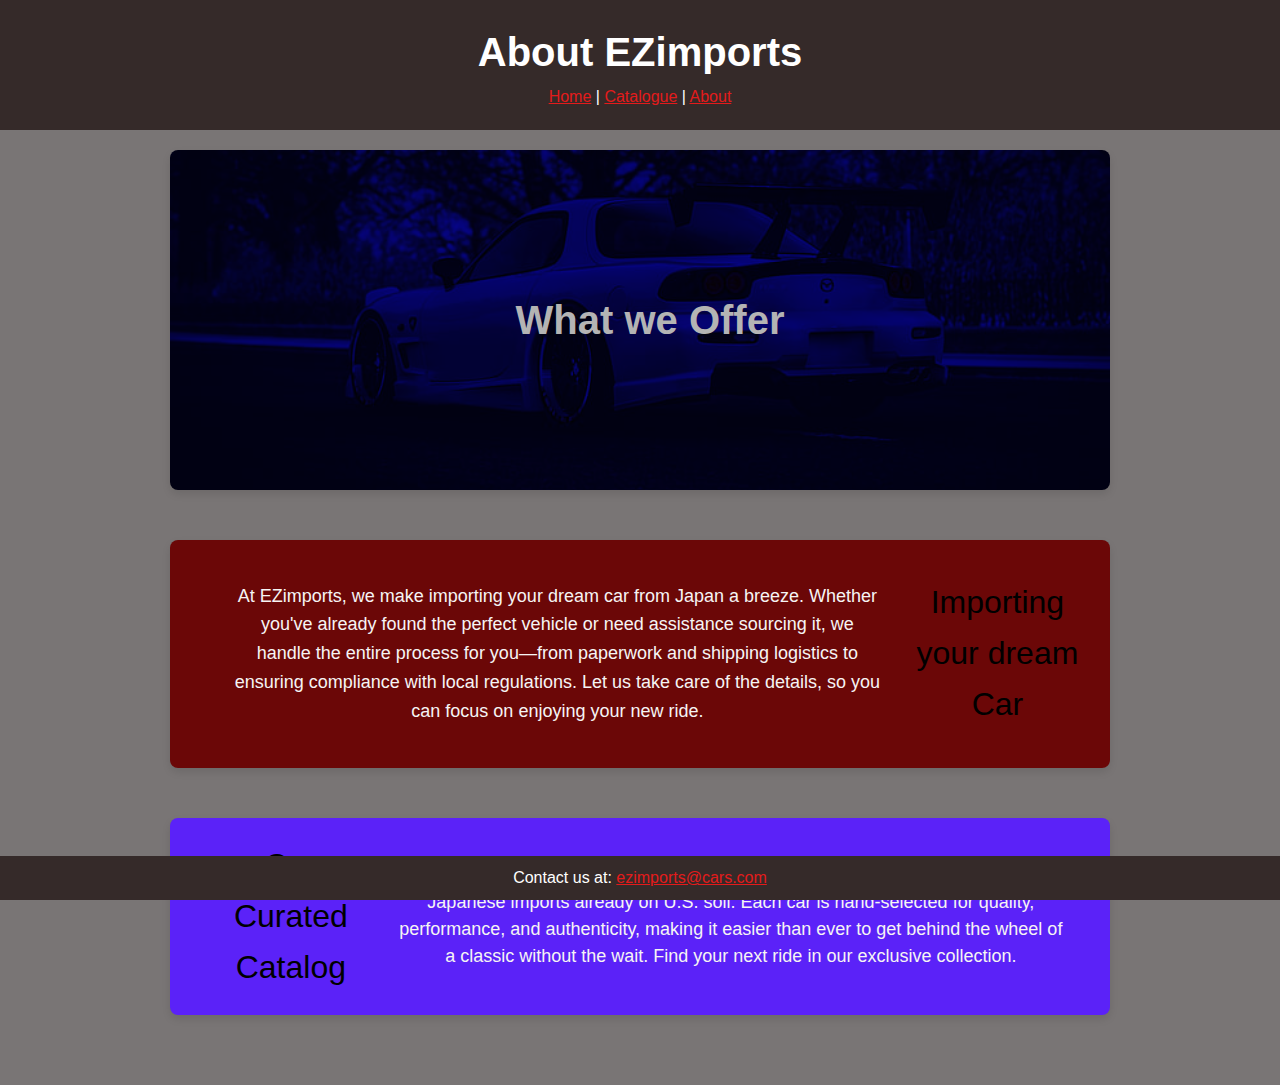
==== about.html @ 74fc0152 "Moved index and about page to html for easier formatting and I will not need php. Also added images" ====
<!DOCTYPE html>
<html lang="en">
<head>
    <title>EZ Imports About</title>
    <link rel="icon" type="image/x-icon" href="favicon.ico">
    <link rel="stylesheet" href="styles.css">
</head>
<body>
    <header>
        <h1>About EZimports</h1>
        <nav><p></p>
            <a href="index.html">Home</a> |
            <a href="catalouge.html">Catalogue</a> | 
            <a href="about.html">About</a>
            </p></nav>
    </header>
    <main>
        <section class="cta" style="background-image: url('mx-7.jpg'); background-position: center;">
            <h1 style="padding: 50px; text-align: center;">What we Offer</h1>
        </section>

        <section class="about-us">
            <table>
                <tr><td style="padding: 20px; ">At EZimports, we make importing your dream car from Japan a breeze. Whether you've already found the perfect vehicle or need assistance sourcing it, we handle the entire process for you—from paperwork and shipping logistics to ensuring compliance with local regulations. Let us take care of the details, so you can focus on enjoying your new ride.<td>
                <td><h2 style="color: black;">Importing your dream Car</h2><p>

                </table>
        </section>


        <section class="about-us" style="background-color: rgb(91, 34, 248);">
            <table>
                <tr><td><h2 style="color: black;">Our Curated Catalog</h2><td>
                <td style="padding: 20px;"><p style="font-size: large;">Looking for something ready to go? Explore our carefully curated catalog of Japanese imports already on U.S. soil. Each car is hand-selected for quality, performance, and authenticity, making it easier than ever to get behind the wheel of a classic without the wait. Find your next ride in our exclusive collection.</p></td></tr>
            </table>
        </section>


    </main>
    <footer>
        <p>Contact us at: <a href="ezimports@cars.com">ezimports@cars.com</a></p>
    </footer>
</body>
</html>
---- styles.css ----
/* Reset some default browser styles */
body, h1, h2, p, ul, td, th {
    margin: 0;
    padding: 0;
}

body {
    font-family: Arial, sans-serif;
    line-height: 1.6;
}

body {
    font-family: Arial, Helvetica, sans-serif;
}

h1 {
    font-size: 2.5rem;
    font-weight: 700;
}

h2 {
    font-size: 2rem;
    font-weight: 400;
}

p {
    font-size: 1rem;
    line-height: 1.5;
}

header {
    background-color: #352a29;
    color: white;
    padding: 20px 0;
    text-align: center;
}

main {
    padding: 20px;
    background-color: rgba(14, 7, 7, 0.555);
}

.hero {
    display: flex;
    background-color: #6b0505fb;
    color: rgb(180, 180, 180);
    background-image: url('gtr.jpg');
    background-size: cover;
    background-position: center;
    background-blend-mode: overlay;
    height: 400px;
    font-size: xx-large;
    font-weight: 200;
    padding: 40px;
    margin-bottom: 50px;
    border-radius: 8px; /* rounded corners */
    box-shadow: 0 4px 8px rgba(0, 0, 0, 0.1); /* subtle shadow */
}

.about-us, .catalogue, .cta, .flex-container {
    background-color: #6b0505fb;
    color: rgb(180, 180, 180);
    padding: 20px;
    padding-left: 40px;
    margin-bottom: 50px;
    margin-left: 150px;
    margin-right: 150px;
    border-radius: 8px; /* rounded corners */
    box-shadow: 0 4px 8px rgba(0, 0, 0, 0.1); /* subtle shadow */
}

.about-us{
    font-size: large;
}

.catalogue {
    background-color: #fafad2;
    color: #352a29;
}

.cta {
    height: 300px;
    align-content: center;
    justify-content: center;
    background-color: rgb(3, 2, 77);
    background-image: url('supra.jpg');
    background-size: cover;
    background-position: bottom;
    background-blend-mode: overlay;
}

footer {
    background-color: #352a29;
    color: white;
    text-align: center;
    padding: 10px 0;
    position: fixed;
    width: 100%;
    bottom: 0;
}

a {
    color: rgb(228, 27, 27);
}

.flex-container {
    background-color: #f6f6c3;
    color: #352a29;
    display: flex ; 
    justify-content: space-evenly; 
        /* flex-start, flex-end, center, space-around, space-between, space-evenly */
    align-items: center; 
        /* flex-start, flex-end, center */
    /*flex-direction: column  */
    flex-wrap: wrap;
    /* align-content will align wrapped around items */
    height: 60vh; /* Full viewport height */
    padding: 20px;
}

/* General box styles */
.box {
    height: 200px;
    width: 200px;
    display: flex; /* Center the number inside the box */
    justify-content: center;
    align-items: center;
    color: rgb(14, 11, 11); /* White text for contrast */
    border-radius: 10px; /* Rounded corners */
    background-color: #741919;

}

td {
    color: #f6f4f4;
    text-align: center;
}
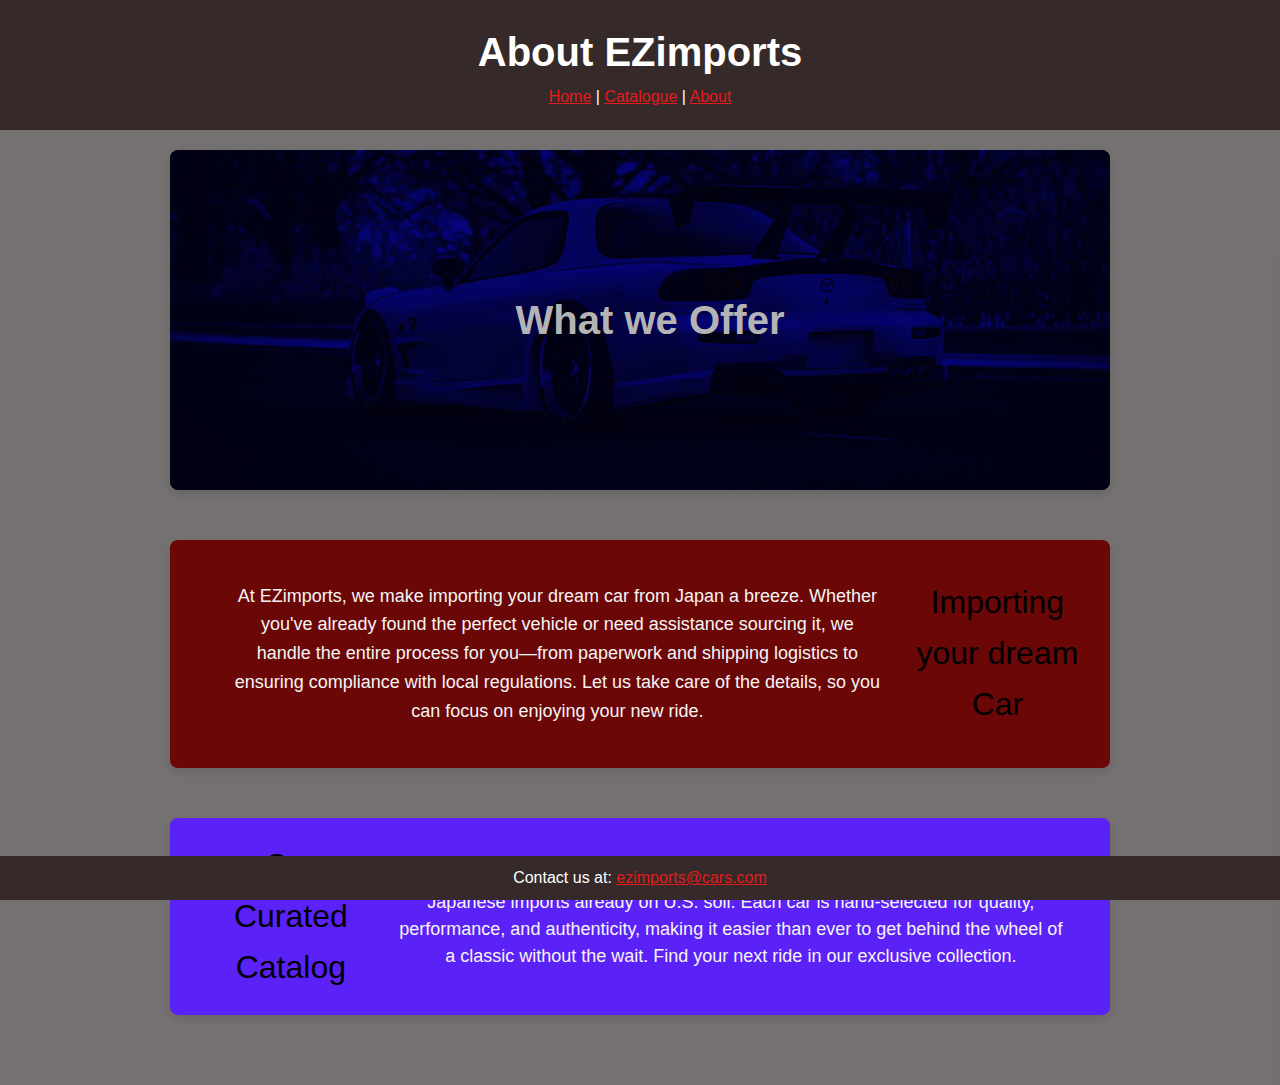
==== commit 5a1621a7: "delete function" ====
--- a/about.html
+++ b/about.html
@@ -10,7 +10,7 @@
         <h1>About EZimports</h1>
         <nav><p></p>
             <a href="index.html">Home</a> |
-            <a href="catalouge.html">Catalogue</a> | 
+            <a href="catalog.php">Catalogue</a> | 
             <a href="about.html">About</a>
             </p></nav>
     </header>
--- a/styles.css
+++ b/styles.css
@@ -134,4 +134,123 @@
 td {
     color: #f6f4f4;
     text-align: center;
-}+}
+
+body {
+    font-family: Arial, sans-serif;
+    margin: 0;
+    padding: 0;
+    background-color: #f5f5f5;
+}
+.container {
+    width: 90%;
+    max-width: 1200px;
+    margin: 20px auto;
+}
+.vehicle-grid {
+    display: grid;
+    grid-template-columns: repeat(auto-fit, minmax(300px, 1fr));
+    gap: 20px;
+}
+.vehicle-card {
+    background: #fff;
+    border: 1px solid #ddd;
+    border-radius: 8px;
+    padding: 15px;
+    box-shadow: 0 4px 6px rgba(0, 0, 0, 0.1);
+}
+.vehicle-image {
+    width: 100%;
+    height: 180px;
+    background: #ccc;
+    border-radius: 8px;
+    margin-bottom: 10px;
+}
+.vehicle-details {
+    margin: 10px 0;
+}
+.vehicle-details h3 {
+    margin: 0;
+    font-size: 18px;
+    color: #333;
+}
+.vehicle-details p {
+    margin: 5px 0;
+    color: #555;
+}
+.vehicle-actions {
+    text-align: center;
+}
+.btn {
+    background-color: #007bff;
+    color: white;
+    border: none;
+    padding: 10px 15px;
+    text-decoration: none;
+    border-radius: 4px;
+    cursor: pointer;
+}
+.btn:hover {
+    background-color: #0056b3;
+}
+
+/* Styling for the vehicle catalogue grid */
+.vehicle-grid {
+    display: grid;
+    grid-template-columns: repeat(auto-fit, minmax(300px, 1fr));
+    gap: 20px;
+}
+
+.vehicle-card {
+    background: #fff;
+    border: 1px solid #ddd;
+    border-radius: 8px;
+    padding: 15px;
+    box-shadow: 0 4px 6px rgba(0, 0, 0, 0.1);
+    transition: transform 0.2s ease;
+}
+
+.vehicle-card:hover {
+    transform: translateY(-5px);
+}
+
+.vehicle-image {
+    width: 100%;
+    height: 180px;
+    background: #ccc;
+    border-radius: 8px;
+    margin-bottom: 10px;
+}
+
+.vehicle-details {
+    margin: 10px 0;
+}
+
+.vehicle-details h3 {
+    margin: 0;
+    font-size: 18px;
+    color: #333;
+}
+
+.vehicle-details p {
+    margin: 5px 0;
+    color: #555;
+}
+
+.vehicle-actions {
+    text-align: center;
+}
+
+.btn {
+    background-color: #007bff;
+    color: white;
+    border: none;
+    padding: 10px 15px;
+    text-decoration: none;
+    border-radius: 4px;
+    cursor: pointer;
+}
+
+.btn:hover {
+    background-color: #0056b3;
+}
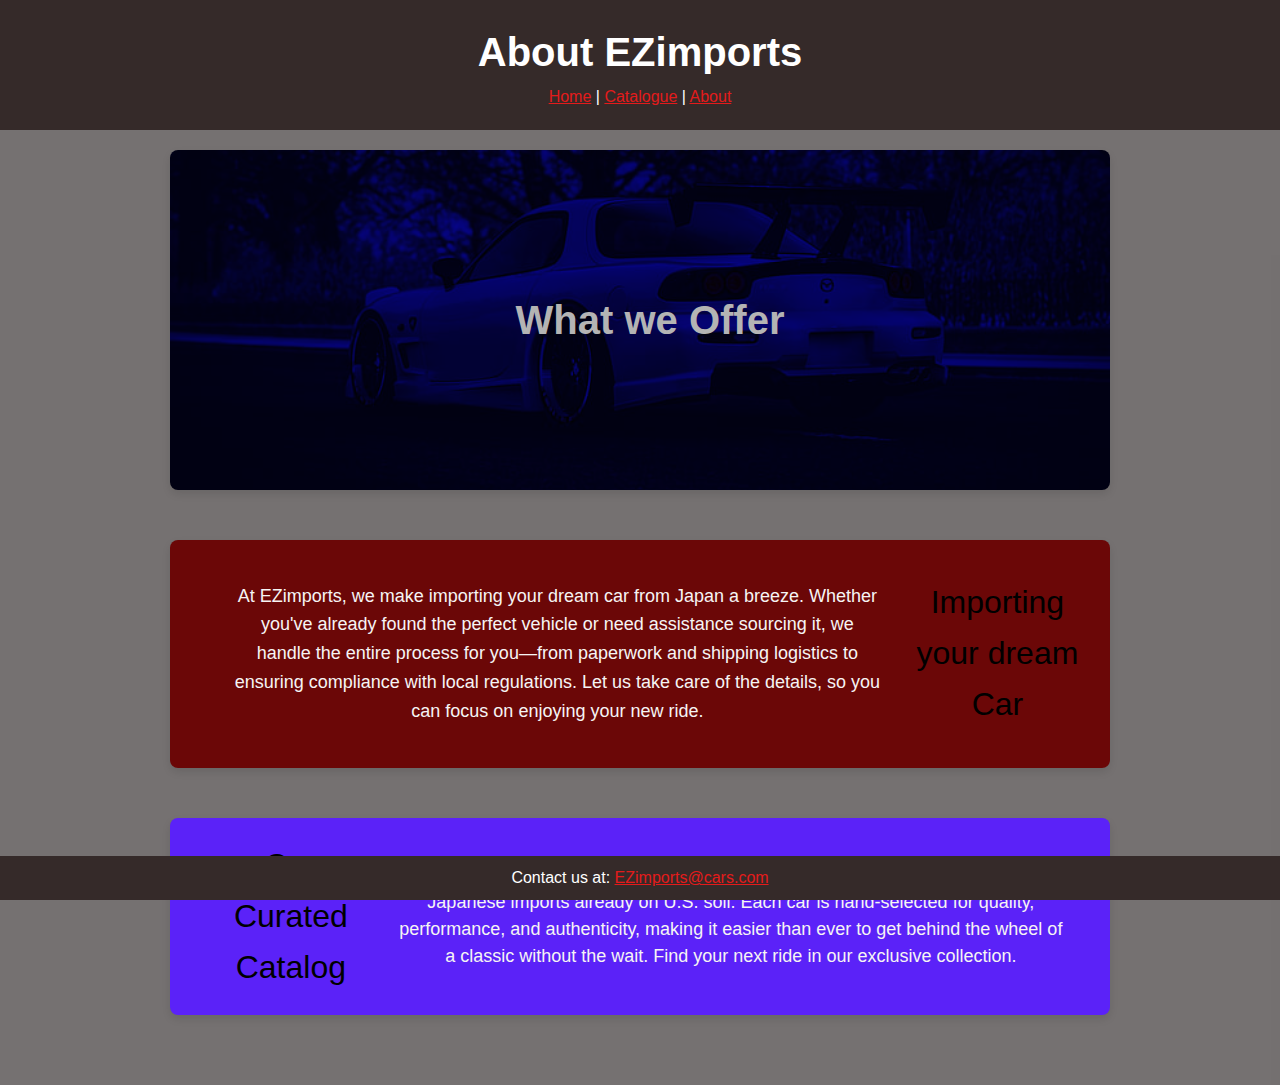
==== commit b2f32f87: "wip" ====
--- a/about.html
+++ b/about.html
@@ -38,7 +38,7 @@
 
     </main>
     <footer>
-        <p>Contact us at: <a href="ezimports@cars.com">ezimports@cars.com</a></p>
+        <p>Contact us at: <a href="EZimports@cars.com">EZimports@cars.com</a></p>
     </footer>
 </body>
 </html>--- a/styles.css
+++ b/styles.css
@@ -75,7 +75,7 @@
 
 .catalogue {
     background-color: #fafad2;
-    color: #352a29;
+    color: rgb(180, 180, 180);
 }
 
 .cta {
@@ -140,19 +140,23 @@
     font-family: Arial, sans-serif;
     margin: 0;
     padding: 0;
-    background-color: #f5f5f5;
-}
+    background-color: #f5f5f5; /* Light gray background */
+}
+
 .container {
-    width: 90%;
-    max-width: 1200px;
-    margin: 20px auto;
-}
+    background-color: rgba(14, 7, 7, 0.555); /* Semi-transparent overlay for content container */
+    padding: 20px;
+    border-radius: 8px;
+    box-shadow: 0 4px 8px rgba(0, 0, 0, 0.1); /* Optional shadow for emphasis */
+}
+
 .vehicle-grid {
     display: grid;
     grid-template-columns: repeat(auto-fit, minmax(300px, 1fr));
     gap: 20px;
 }
 .vehicle-card {
+    
     background: #fff;
     border: 1px solid #ddd;
     border-radius: 8px;
@@ -182,7 +186,7 @@
     text-align: center;
 }
 .btn {
-    background-color: #007bff;
+    background-color: rgb(228, 27, 27);
     color: white;
     border: none;
     padding: 10px 15px;
@@ -191,66 +195,6 @@
     cursor: pointer;
 }
 .btn:hover {
-    background-color: #0056b3;
-}
-
-/* Styling for the vehicle catalogue grid */
-.vehicle-grid {
-    display: grid;
-    grid-template-columns: repeat(auto-fit, minmax(300px, 1fr));
-    gap: 20px;
-}
-
-.vehicle-card {
-    background: #fff;
-    border: 1px solid #ddd;
-    border-radius: 8px;
-    padding: 15px;
-    box-shadow: 0 4px 6px rgba(0, 0, 0, 0.1);
-    transition: transform 0.2s ease;
-}
-
-.vehicle-card:hover {
-    transform: translateY(-5px);
-}
-
-.vehicle-image {
-    width: 100%;
-    height: 180px;
-    background: #ccc;
-    border-radius: 8px;
-    margin-bottom: 10px;
-}
-
-.vehicle-details {
-    margin: 10px 0;
-}
-
-.vehicle-details h3 {
-    margin: 0;
-    font-size: 18px;
-    color: #333;
-}
-
-.vehicle-details p {
-    margin: 5px 0;
-    color: #555;
-}
-
-.vehicle-actions {
-    text-align: center;
-}
-
-.btn {
-    background-color: #007bff;
-    color: white;
-    border: none;
-    padding: 10px 15px;
-    text-decoration: none;
-    border-radius: 4px;
-    cursor: pointer;
-}
-
-.btn:hover {
-    background-color: #0056b3;
-}
+    background-color: #741919;
+}
+
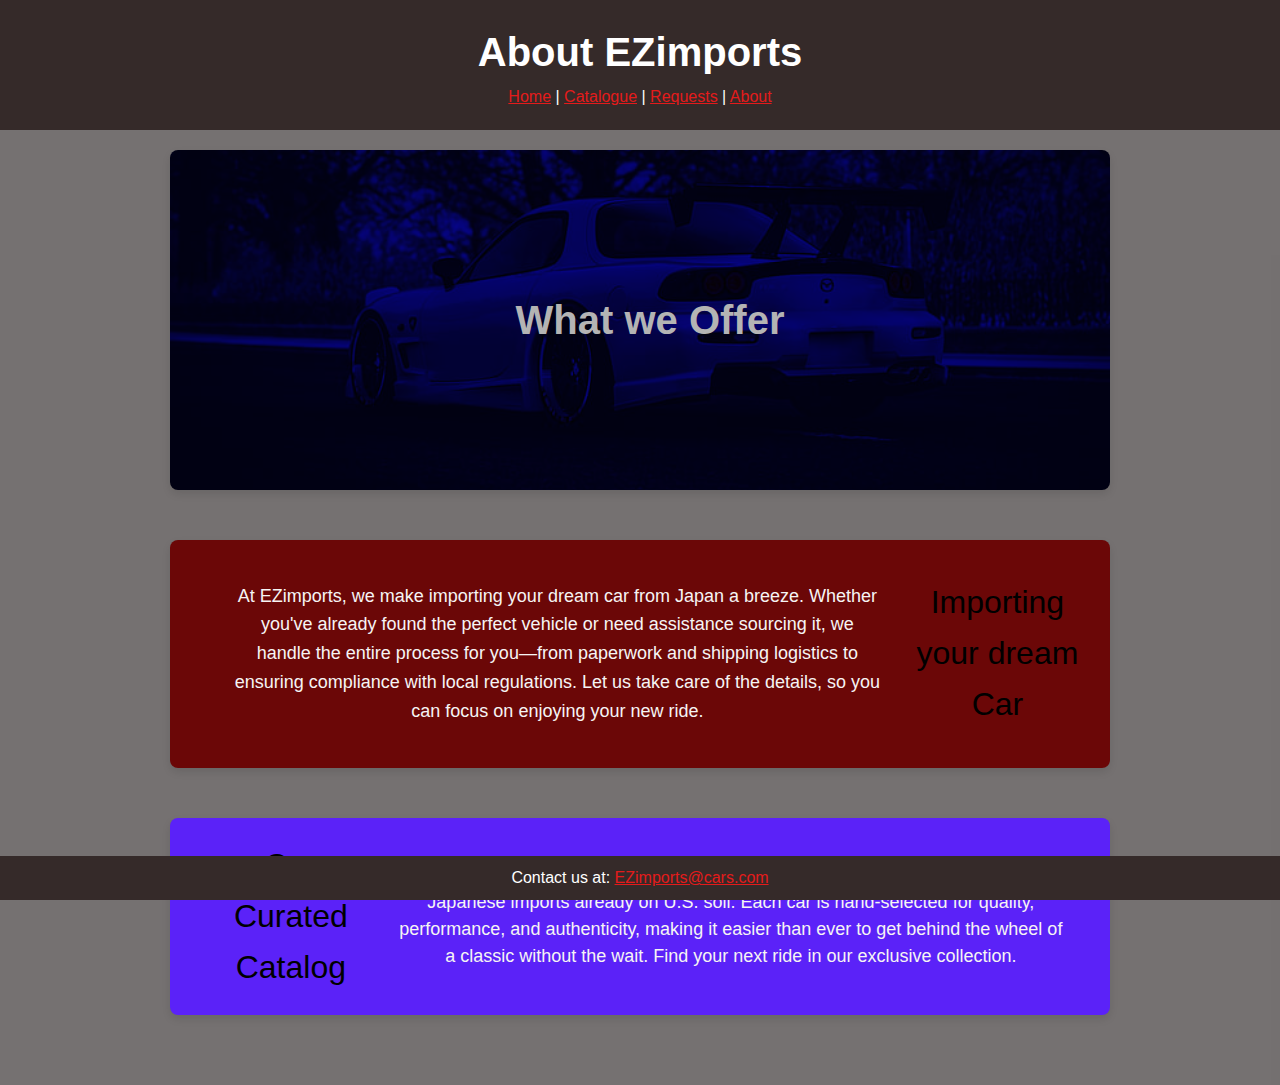
==== commit f660057c: "wip" ====
--- a/about.html
+++ b/about.html
@@ -11,6 +11,7 @@
         <nav><p></p>
             <a href="index.html">Home</a> |
             <a href="catalog.php">Catalogue</a> | 
+            <a href="requests.php">Requests</a> | 
             <a href="about.html">About</a>
             </p></nav>
     </header>
--- a/styles.css
+++ b/styles.css
@@ -198,3 +198,69 @@
     background-color: #741919;
 }
 
+/* Added styles for the form */
+.form-container {
+    background-color: rgba(14, 7, 7, 0.555);
+    color: rgb(180, 180, 180);
+    padding: 20px;
+    margin: 20px auto;
+    margin-bottom: 50px;
+    border-radius: 8px;
+    box-shadow: 0 4px 8px rgba(0, 0, 0, 0.1);
+    max-width: 700px;
+}
+
+.form-container h2 {
+    margin-bottom: 20px;
+    text-align: center;
+}
+
+.form-container label {
+    display: block;
+    margin-top: 15px;
+    font-weight: bold;
+}
+
+.form-container input[type="text"],
+.form-container select {
+    width: 95%;
+    padding: 10px;
+    margin-top: 5px;
+    border: 1px solid #ccc;
+    border-radius: 5px;
+    font-size: 16px;
+}
+
+.radio-group {
+    display: flex;
+    gap: 20px;
+    margin-top: 10px;
+}
+
+.range-container {
+    margin-top: 15px;
+}
+
+.dual-slider {
+    position: relative;
+    margin-top: 10px;
+    display: flex;
+    align-items: center;
+    gap: 10px;
+}
+
+.dual-slider input[type="range"] {
+    -webkit-appearance: none;
+    appearance: none;
+    height: 5px;
+    background: #ddd;
+    outline: none;
+    border-radius: 5px;
+    cursor: pointer;
+    width: 45%;
+}
+
+.dual-slider span {
+    font-size: 0.9rem;
+    font-weight: bold;
+}